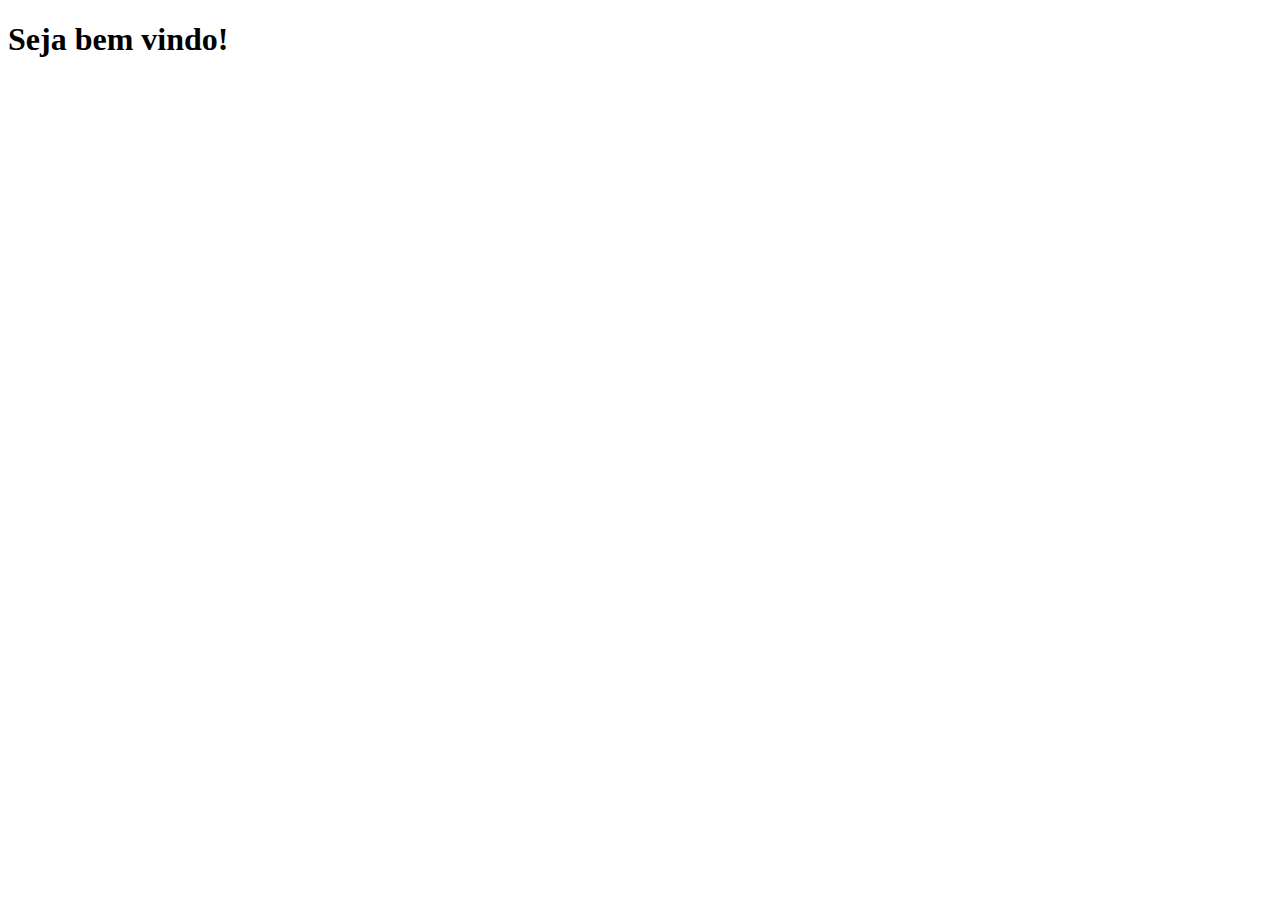
==== 20-02/index.html @ b961e026 "Utilizando o console e o Alert" ====
<!DOCTYPE html>
<html lang="en">
<head>
    <meta charset="UTF-8">
    <meta name="viewport" content="width=device-width, initial-scale=1.0">
    <title>Frontend</title>
</head>
<body>
    <h1>Seja bem vindo!</h1>

    <script src="script.js"></script>
</body>
</html>
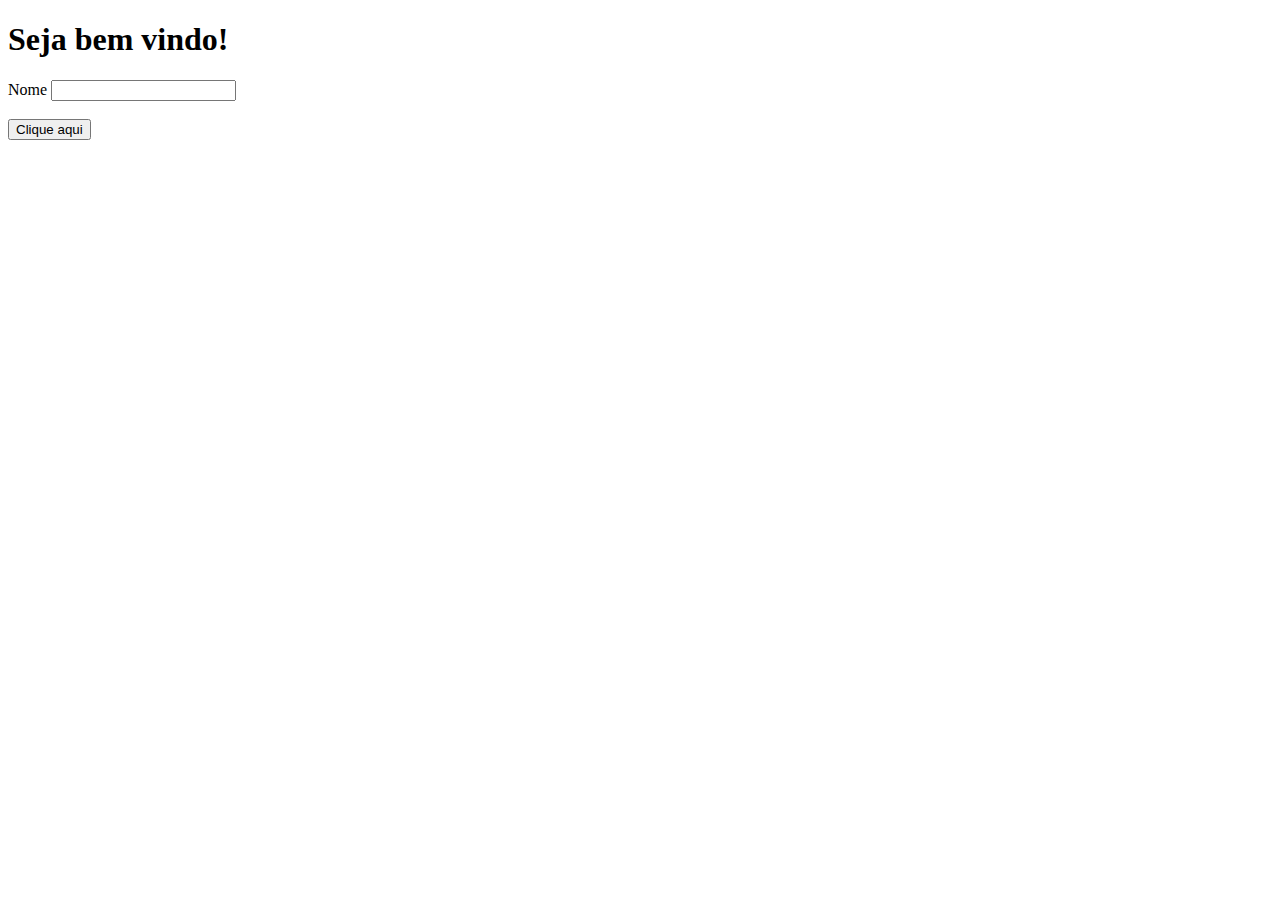
==== commit aee43a89: "Adicionando funções e variaveis" ====
--- a/20-02/index.html
+++ b/20-02/index.html
@@ -1,13 +1,21 @@
 <!DOCTYPE html>
-<html lang="en">
+<html lang="pt-BR">
 <head>
     <meta charset="UTF-8">
     <meta name="viewport" content="width=device-width, initial-scale=1.0">
-    <title>Frontend</title>
+    <title>Front 04</title>
 </head>
 <body>
     <h1>Seja bem vindo!</h1>
 
-    <script src="script.js"></script>
+    <form>
+        <label for="nome">Nome</label>
+        <input type="text" id="nome" />
+        <br><br>
+        <button onclick="mudar()">Clique aqui</button>
+    </form>
+
+
+    <script src="./script.js"></script>    
 </body>
 </html>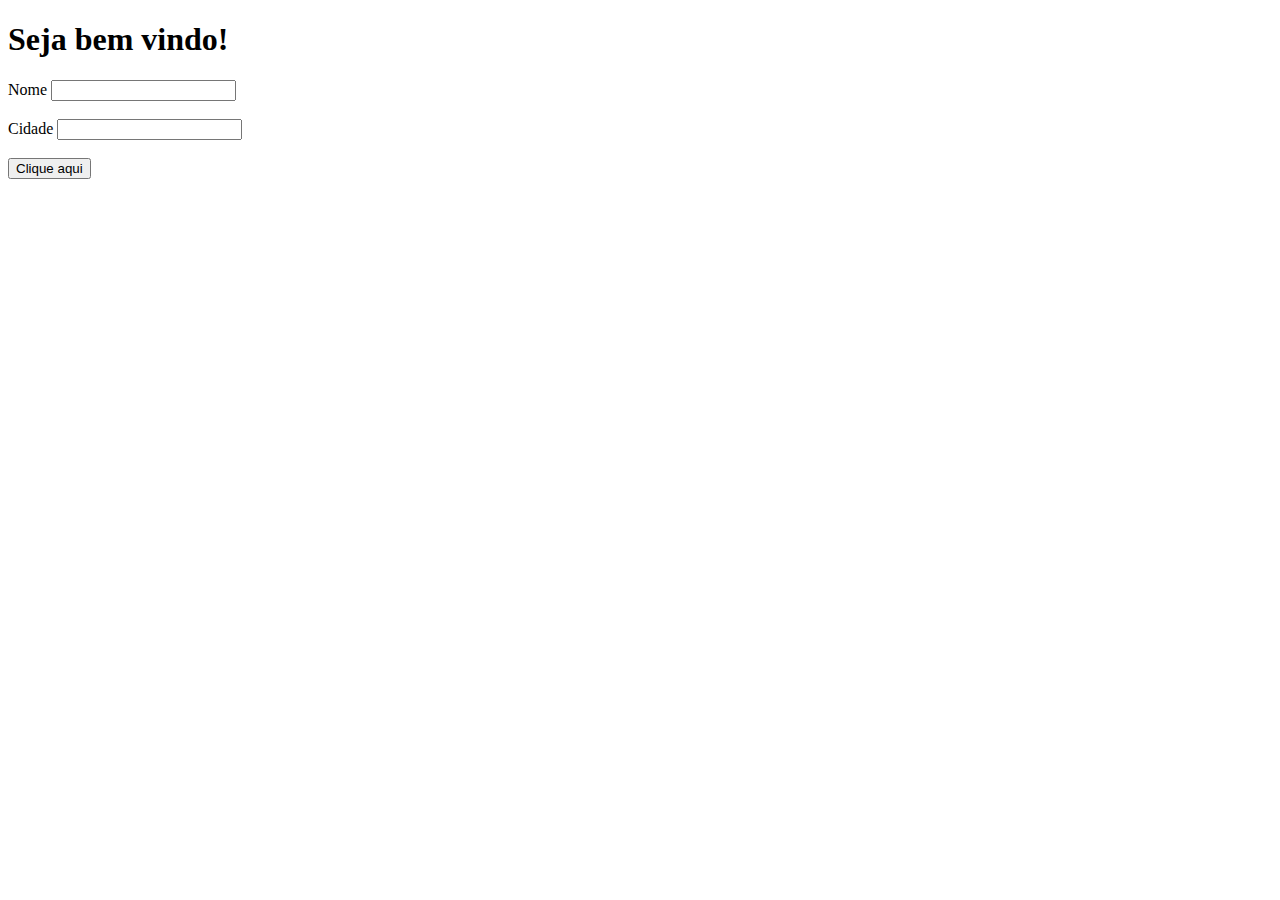
==== commit 4b54f0bc: "Adicionando funcionalidade de limpar campos" ====
--- a/20-02/index.html
+++ b/20-02/index.html
@@ -12,9 +12,15 @@
         <label for="nome">Nome</label>
         <input type="text" id="nome" />
         <br><br>
-        <button onclick="mudar()">Clique aqui</button>
+        <label for="cidade">Cidade</label>
+        <input type="text" id="cidade">
+        <br><br>
+        <button onclick="mudar(event)">Clique aqui</button>
     </form>
 
+    <br>
+    <div id="resultado"></div>
+    <div id="resultadoCid"></div>
 
     <script src="./script.js"></script>    
 </body>
